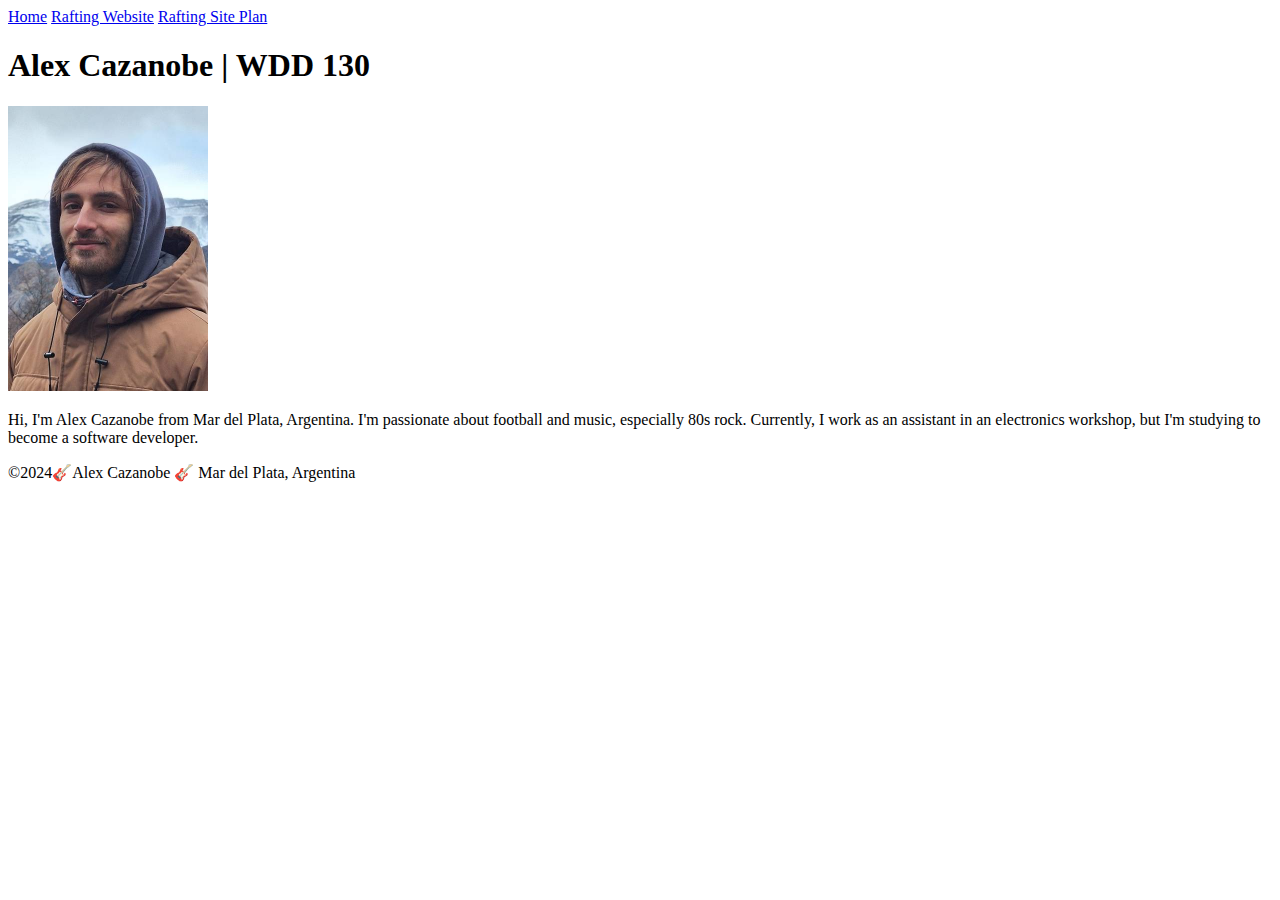
==== index.html @ 3ca71320 "first commit" ====
<!DOCTYPE html>
<html lang="en-US">
<head>
    <meta charset="UTF-8">
    <meta name="viewport" content="width=device-width,initial-scale=1.0">
    <title>Alex Cazanobe | WDD 130</title>
</head>
<body>
    <header>
        <nav>
            <a href="#">Home</a>
            <a href="wwr/">Rafting Website</a>
            <a href="wwr/site-plan-raftig.html">Rafting Site Plan</a>
        </nav>
    </header>
    <main>
        <h1>Alex Cazanobe | WDD 130</h1>
        <img src="images/profile.jpg" alt="Hello, my name is Alex Cazanobe" width="200">
        <p>Hi, I'm Alex Cazanobe from Mar del Plata, Argentina. I'm passionate about football and music, especially 80s rock. Currently, I work as an assistant in an electronics workshop, but I'm studying to become a software developer.</p>
    </main>
    <footer>
        <p>©2024🎸Alex Cazanobe 🎸 Mar del Plata, Argentina</p>
    </footer>
    
</body>
</html>
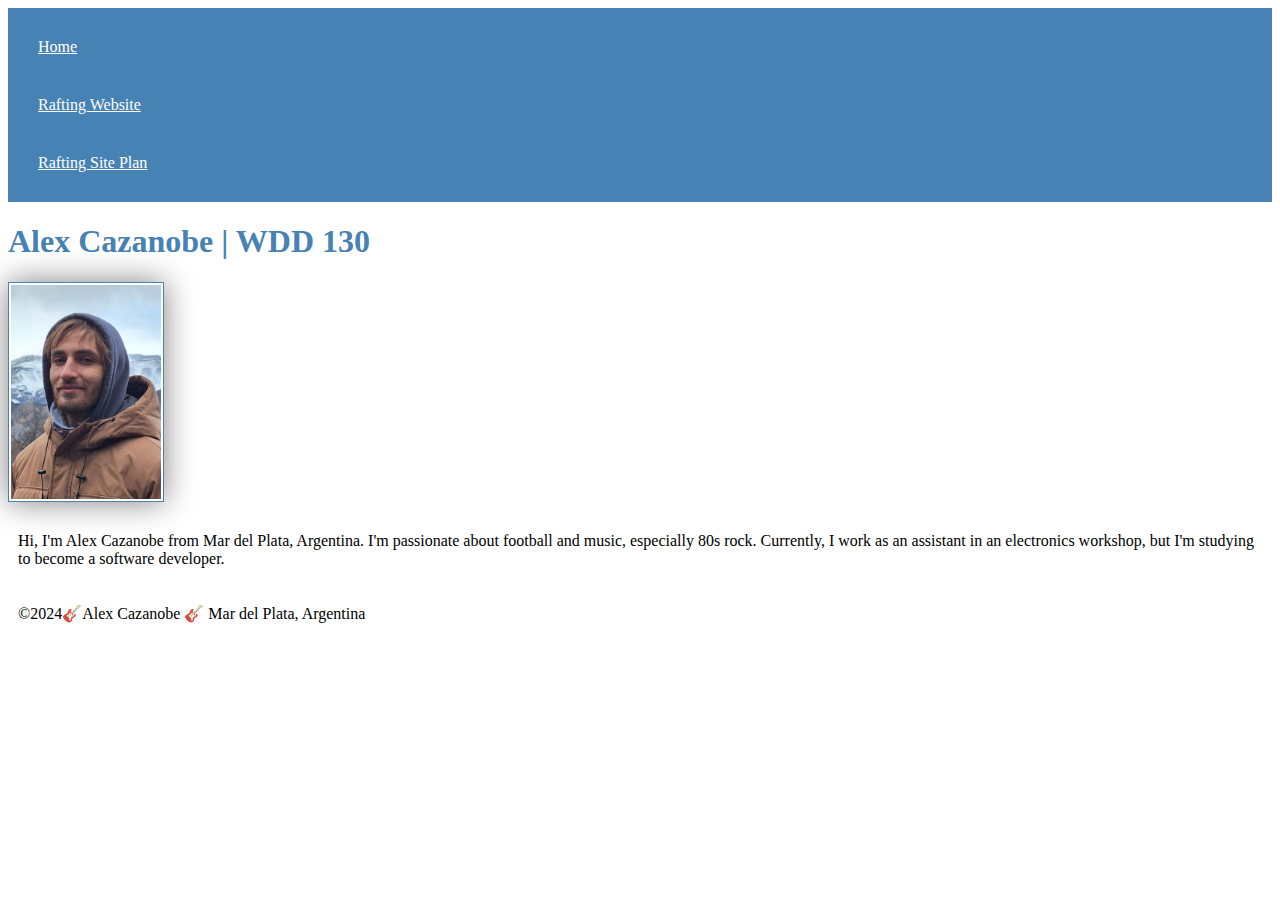
==== commit 99b9c9e1: "I added styles.css" ====
--- a/index.html
+++ b/index.html
@@ -3,6 +3,7 @@
 <head>
     <meta charset="UTF-8">
     <meta name="viewport" content="width=device-width,initial-scale=1.0">
+    <link rel="stylesheet" href="styles/styles.css">
     <title>Alex Cazanobe | WDD 130</title>
 </head>
 <body>
--- a/styles/styles.css
+++ b/styles/styles.css
@@ -0,0 +1,22 @@
+nav {
+    background-color:steelblue;
+    padding: 10px;
+}
+nav a {
+    color: white;
+    display: block;
+    padding: 20px;
+}
+h1 {
+    color: steelblue;
+}
+img {
+    width: 150px;
+    height: auto;
+    border: 1px solid steelblue;
+    padding: 2px;
+    box-shadow: 0 0 30px gray;
+}
+p{
+    padding: 10px;
+}
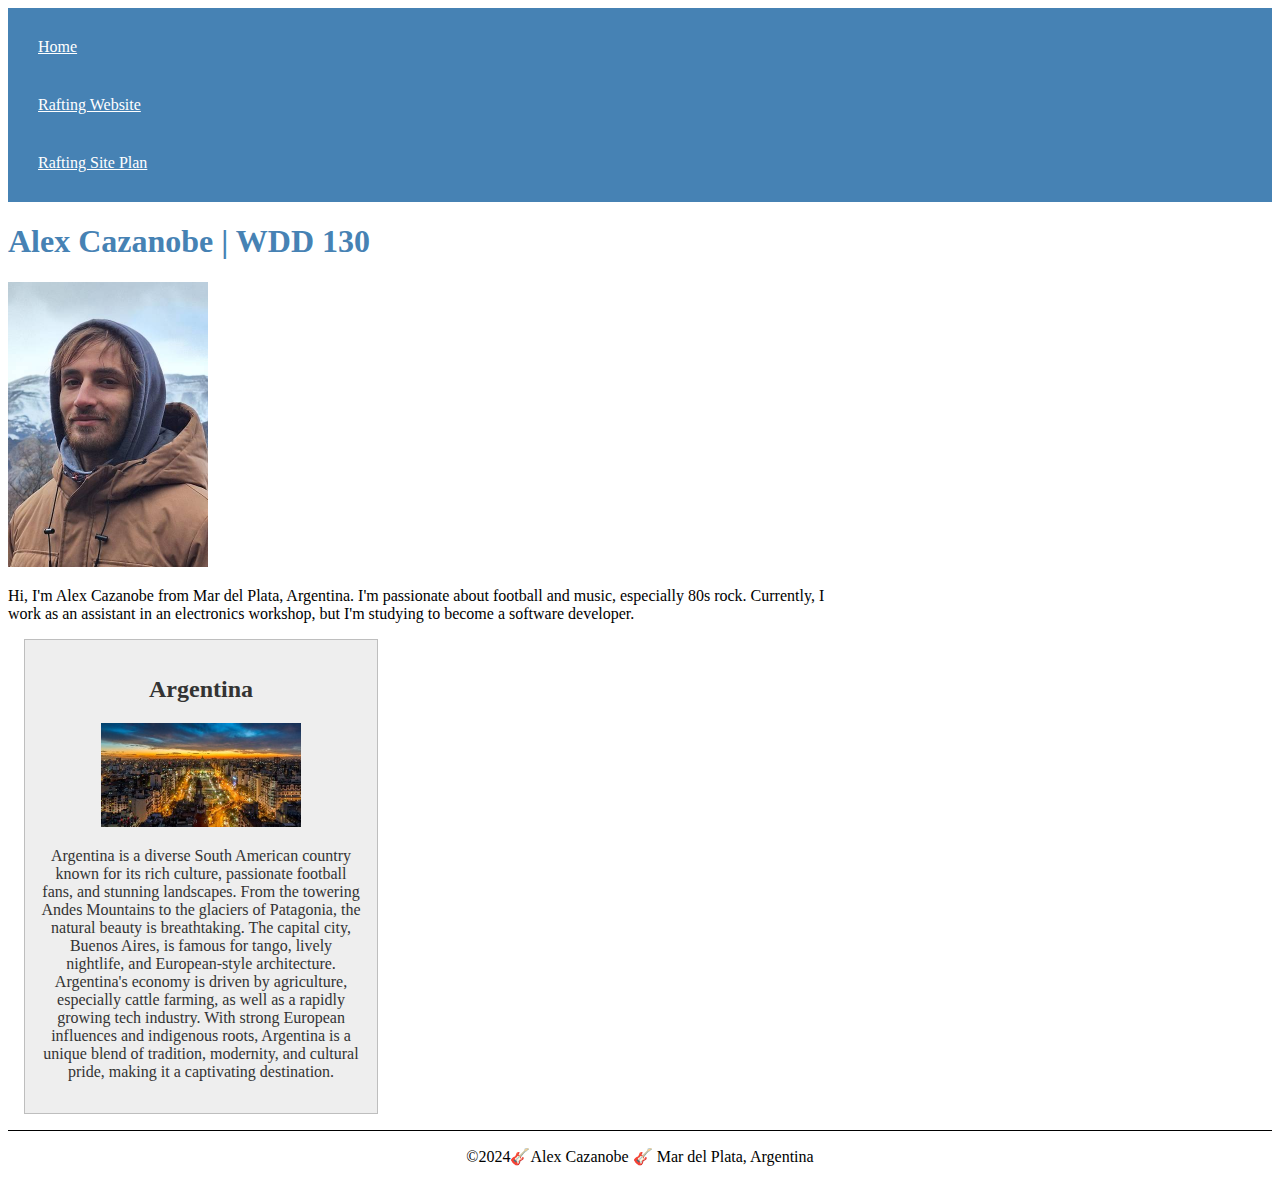
==== commit 2125f48b: "i added aside and more styles" ====
--- a/index.html
+++ b/index.html
@@ -3,8 +3,10 @@
 <head>
     <meta charset="UTF-8">
     <meta name="viewport" content="width=device-width,initial-scale=1.0">
+    <title>Alex Cazanobe | WDD 130</title>
     <link rel="stylesheet" href="styles/styles.css">
-    <title>Alex Cazanobe | WDD 130</title>
+    <meta name="description" content="Alex Cazanobe, WDD | 130 home page ">
+    <meta name="author" content="Alex Cazanobe">
 </head>
 <body>
     <header>
@@ -19,6 +21,11 @@
         <img src="images/profile.jpg" alt="Hello, my name is Alex Cazanobe" width="200">
         <p>Hi, I'm Alex Cazanobe from Mar del Plata, Argentina. I'm passionate about football and music, especially 80s rock. Currently, I work as an assistant in an electronics workshop, but I'm studying to become a software developer.</p>
     </main>
+    <aside>
+        <h2>Argentina</h2>
+        <img src="images/buenos-aires.jpg" alt="Buenos Aires, Argentina.">
+        <p>Argentina is a diverse South American country known for its rich culture, passionate football fans, and stunning landscapes. From the towering Andes Mountains to the glaciers of Patagonia, the natural beauty is breathtaking. The capital city, Buenos Aires, is famous for tango, lively nightlife, and European-style architecture. Argentina's economy is driven by agriculture, especially cattle farming, as well as a rapidly growing tech industry. With strong European influences and indigenous roots, Argentina is a unique blend of tradition, modernity, and cultural pride, making it a captivating destination.</p>
+    </aside>
     <footer>
         <p>©2024🎸Alex Cazanobe 🎸 Mar del Plata, Argentina</p>
     </footer>
--- a/styles/styles.css
+++ b/styles/styles.css
@@ -2,21 +2,50 @@
     background-color:steelblue;
     padding: 10px;
 }
+
 nav a {
     color: white;
     display: block;
     padding: 20px;
 }
+
 h1 {
     color: steelblue;
 }
-img {
+
+main image {
     width: 150px;
     height: auto;
     border: 1px solid steelblue;
     padding: 2px;
     box-shadow: 0 0 30px gray;
 }
+
 p{
-    padding: 10px;
+    padding: 0;
 }
+
+main{
+    max-width: 840px;
+}
+
+aside{
+    width:20rem;
+    margin: 1rem;
+    border: 1px solid rgba(0, 0, 0, 0.2);
+    padding: 1rem;
+    background-color: #eee;
+    color:#333 ;
+    text-align: center;
+}
+
+aside img {
+    width: 200px;
+    height: auto;
+}
+
+footer {
+    margin-top: 15px;
+    border-top: 1px solid #000;
+    text-align: center;
+}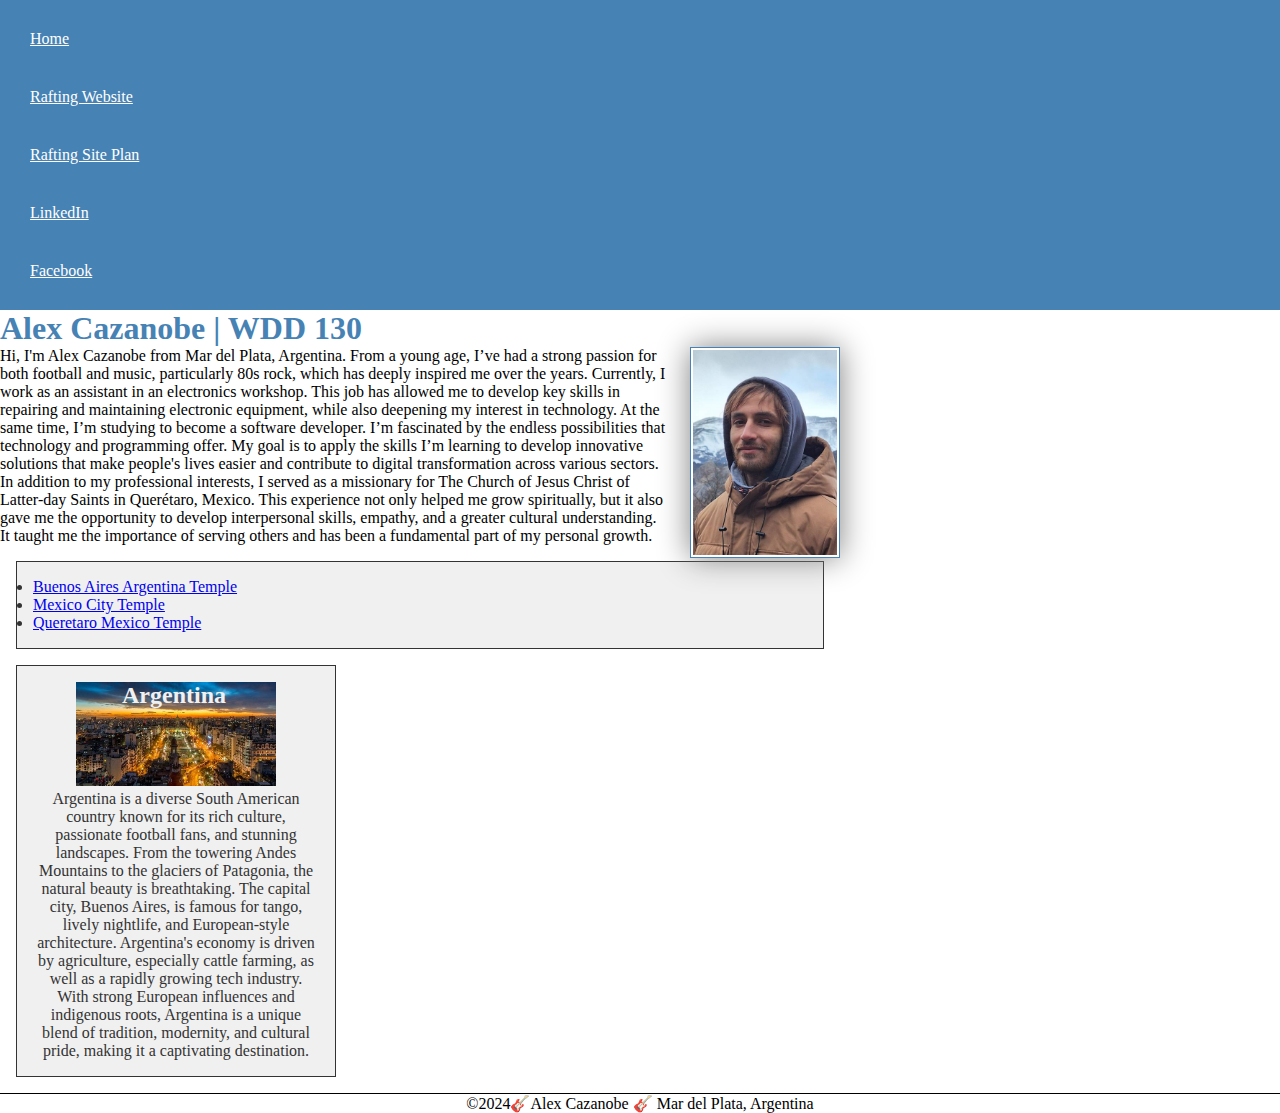
==== commit 5e162e51: "i added comments and more introduction" ====
--- a/index.html
+++ b/index.html
@@ -5,7 +5,7 @@
     <meta name="viewport" content="width=device-width,initial-scale=1.0">
     <title>Alex Cazanobe | WDD 130</title>
     <link rel="stylesheet" href="styles/styles.css">
-    <meta name="description" content="Alex Cazanobe, WDD | 130 home page ">
+    <meta name="description" content="Alex Cazanobe, WDD | 130 course home page ">
     <meta name="author" content="Alex Cazanobe">
 </head>
 <body>
@@ -14,14 +14,21 @@
             <a href="#">Home</a>
             <a href="wwr/">Rafting Website</a>
             <a href="wwr/site-plan-raftig.html">Rafting Site Plan</a>
+            <a href="www.linkedin.com/in/alex-cazanobe-2a614a2b7">LinkedIn</a>
+            <a href="https://www.facebook.com">Facebook</a>
         </nav>
     </header>
     <main>
         <h1>Alex Cazanobe | WDD 130</h1>
         <img src="images/profile.jpg" alt="Hello, my name is Alex Cazanobe" width="200">
-        <p>Hi, I'm Alex Cazanobe from Mar del Plata, Argentina. I'm passionate about football and music, especially 80s rock. Currently, I work as an assistant in an electronics workshop, but I'm studying to become a software developer.</p>
+        <p> Hi, I'm Alex Cazanobe from Mar del Plata, Argentina. From a young age, I’ve had a strong passion for both football and music, particularly 80s rock, which has deeply inspired me over the years. Currently, I work as an assistant in an electronics workshop. This job has allowed me to develop key skills in repairing and maintaining electronic equipment, while also deepening my interest in technology. At the same time, I’m studying to become a software developer. I’m fascinated by the endless possibilities that technology and programming offer. My goal is to apply the skills I’m learning to develop innovative solutions that make people's lives easier and contribute to digital transformation across various sectors. In addition to my professional interests, I served as a missionary for The Church of Jesus Christ of Latter-day Saints in Querétaro, Mexico. This experience not only helped me grow spiritually, but it also gave me the opportunity to develop interpersonal skills, empathy, and a greater cultural understanding. It taught me the importance of serving others and has been a fundamental part of my personal growth.</p>
+    <ul class="box">
+        <li><a href="https://www.churchofjesuschrist.org/temples/details/buenos-aires-argentina-temple" target="_blank"> Buenos Aires Argentina Temple</a></li>
+        <li><a href="https://www.churchofjesuschrist.org/temples/details/mexico-city-mexico-temple" target="_blank"> Mexico City Temple</a></li>
+        <li><a href="https://www.churchofjesuschrist.org/temples/details/queretaro-mexico-temple" target="_blank">  Queretaro Mexico Temple</a></li>
+    </ul>
     </main>
-    <aside>
+    <aside class="box">
         <h2>Argentina</h2>
         <img src="images/buenos-aires.jpg" alt="Buenos Aires, Argentina.">
         <p>Argentina is a diverse South American country known for its rich culture, passionate football fans, and stunning landscapes. From the towering Andes Mountains to the glaciers of Patagonia, the natural beauty is breathtaking. The capital city, Buenos Aires, is famous for tango, lively nightlife, and European-style architecture. Argentina's economy is driven by agriculture, especially cattle farming, as well as a rapidly growing tech industry. With strong European influences and indigenous roots, Argentina is a unique blend of tradition, modernity, and cultural pride, making it a captivating destination.</p>
@@ -31,4 +38,5 @@
     </footer>
     
 </body>
+<!--10/01/2024-->
 </html>--- a/styles/styles.css
+++ b/styles/styles.css
@@ -1,3 +1,9 @@
+* {
+    margin: 0;
+    padding: 0;
+    box-sizing: border-box;
+}
+
 nav {
     background-color:steelblue;
     padding: 10px;
@@ -13,12 +19,14 @@
     color: steelblue;
 }
 
-main image {
+main img {
+    float: right;
     width: 150px;
     height: auto;
     border: 1px solid steelblue;
     padding: 2px;
     box-shadow: 0 0 30px gray;
+    margin-left: 20px;
 }
 
 p{
@@ -30,6 +38,7 @@
 }
 
 aside{
+    position: relative;
     width:20rem;
     margin: 1rem;
     border: 1px solid rgba(0, 0, 0, 0.2);
@@ -39,6 +48,11 @@
     text-align: center;
 }
 
+aside h2{
+    position: absolute;
+    left: 105px ;
+    color: #f0f0f0;
+}
 aside img {
     width: 200px;
     height: auto;
@@ -48,4 +62,14 @@
     margin-top: 15px;
     border-top: 1px solid #000;
     text-align: center;
+}
+
+/* Class Selectors*/
+
+.box{
+    margin: 1rem ;
+    padding: 1rem;
+    border: 1px solid;
+    background-color: #f0f0f0;
+    color: #333;
 }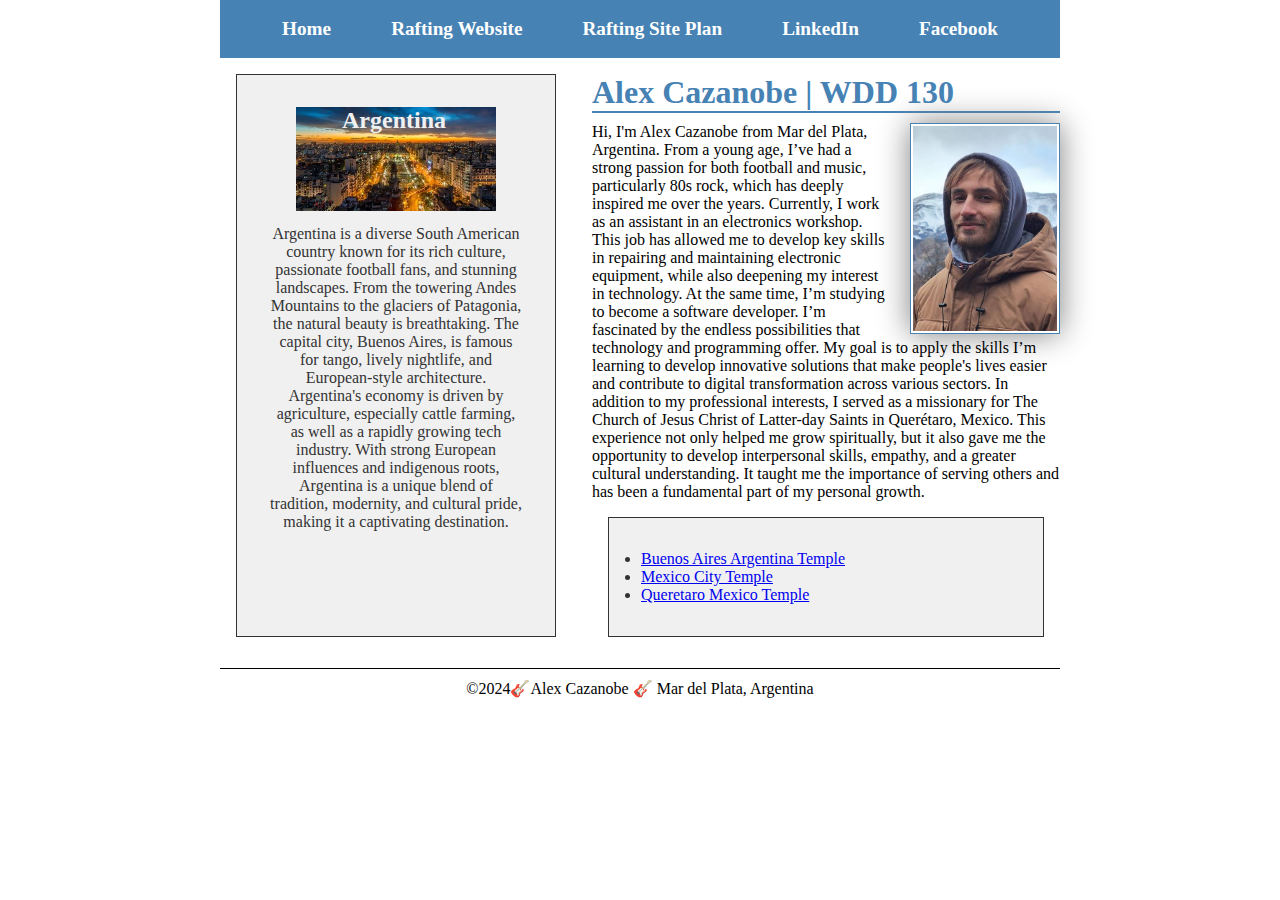
==== commit eb820ca2: "i added flex-box" ====
--- a/index.html
+++ b/index.html
@@ -14,25 +14,29 @@
             <a href="#">Home</a>
             <a href="wwr/">Rafting Website</a>
             <a href="wwr/site-plan-raftig.html">Rafting Site Plan</a>
-            <a href="www.linkedin.com/in/alex-cazanobe-2a614a2b7">LinkedIn</a>
+            <a href="https://www.linkedin.com/in/alex-cazanobe-2a614a2b7">LinkedIn</a>
             <a href="https://www.facebook.com">Facebook</a>
         </nav>
     </header>
-    <main>
-        <h1>Alex Cazanobe | WDD 130</h1>
-        <img src="images/profile.jpg" alt="Hello, my name is Alex Cazanobe" width="200">
-        <p> Hi, I'm Alex Cazanobe from Mar del Plata, Argentina. From a young age, I’ve had a strong passion for both football and music, particularly 80s rock, which has deeply inspired me over the years. Currently, I work as an assistant in an electronics workshop. This job has allowed me to develop key skills in repairing and maintaining electronic equipment, while also deepening my interest in technology. At the same time, I’m studying to become a software developer. I’m fascinated by the endless possibilities that technology and programming offer. My goal is to apply the skills I’m learning to develop innovative solutions that make people's lives easier and contribute to digital transformation across various sectors. In addition to my professional interests, I served as a missionary for The Church of Jesus Christ of Latter-day Saints in Querétaro, Mexico. This experience not only helped me grow spiritually, but it also gave me the opportunity to develop interpersonal skills, empathy, and a greater cultural understanding. It taught me the importance of serving others and has been a fundamental part of my personal growth.</p>
-    <ul class="box">
-        <li><a href="https://www.churchofjesuschrist.org/temples/details/buenos-aires-argentina-temple" target="_blank"> Buenos Aires Argentina Temple</a></li>
-        <li><a href="https://www.churchofjesuschrist.org/temples/details/mexico-city-mexico-temple" target="_blank"> Mexico City Temple</a></li>
-        <li><a href="https://www.churchofjesuschrist.org/temples/details/queretaro-mexico-temple" target="_blank">  Queretaro Mexico Temple</a></li>
-    </ul>
-    </main>
-    <aside class="box">
-        <h2>Argentina</h2>
-        <img src="images/buenos-aires.jpg" alt="Buenos Aires, Argentina.">
-        <p>Argentina is a diverse South American country known for its rich culture, passionate football fans, and stunning landscapes. From the towering Andes Mountains to the glaciers of Patagonia, the natural beauty is breathtaking. The capital city, Buenos Aires, is famous for tango, lively nightlife, and European-style architecture. Argentina's economy is driven by agriculture, especially cattle farming, as well as a rapidly growing tech industry. With strong European influences and indigenous roots, Argentina is a unique blend of tradition, modernity, and cultural pride, making it a captivating destination.</p>
-    </aside>
+        
+    <div class="grid">
+            <main>
+                <h1>Alex Cazanobe | WDD 130</h1>
+                <img src="images/profile.jpg" alt="Hello, my name is Alex Cazanobe" width="200">
+                <p> Hi, I'm Alex Cazanobe from Mar del Plata, Argentina. From a young age, I’ve had a strong passion for both football and music, particularly 80s rock, which has deeply inspired me over the years. Currently, I work as an assistant in an electronics workshop. This job has allowed me to develop key skills in repairing and maintaining electronic equipment, while also deepening my interest in technology. At the same time, I’m studying to become a software developer. I’m fascinated by the endless possibilities that technology and programming offer. My goal is to apply the skills I’m learning to develop innovative solutions that make people's lives easier and contribute to digital transformation across various sectors. In addition to my professional interests, I served as a missionary for The Church of Jesus Christ of Latter-day Saints in Querétaro, Mexico. This experience not only helped me grow spiritually, but it also gave me the opportunity to develop interpersonal skills, empathy, and a greater cultural understanding. It taught me the importance of serving others and has been a fundamental part of my personal growth.</p>
+                <ul class="box">
+                    <li><a href="https://www.churchofjesuschrist.org/temples/details/buenos-aires-argentina-temple" target="_blank"> Buenos Aires Argentina Temple</a></li>
+                    <li><a href="https://www.churchofjesuschrist.org/temples/details/mexico-city-mexico-temple" target="_blank"> Mexico City Temple</a></li>
+                    <li><a href="https://www.churchofjesuschrist.org/temples/details/queretaro-mexico-temple" target="_blank">  Queretaro Mexico Temple</a></li>
+                </ul>
+            </main>
+
+            <aside class="box">
+                <h2>Argentina</h2>
+                <img src="images/buenos-aires.jpg" alt="Buenos Aires, Argentina.">
+                <p>Argentina is a diverse South American country known for its rich culture, passionate football fans, and stunning landscapes. From the towering Andes Mountains to the glaciers of Patagonia, the natural beauty is breathtaking. The capital city, Buenos Aires, is famous for tango, lively nightlife, and European-style architecture. Argentina's economy is driven by agriculture, especially cattle farming, as well as a rapidly growing tech industry. With strong European influences and indigenous roots, Argentina is a unique blend of tradition, modernity, and cultural pride, making it a captivating destination.</p>
+            </aside>
+    </div>
     <footer>
         <p>©2024🎸Alex Cazanobe 🎸 Mar del Plata, Argentina</p>
     </footer>
--- a/styles/styles.css
+++ b/styles/styles.css
@@ -7,16 +7,32 @@
 nav {
     background-color:steelblue;
     padding: 10px;
+    display: flex;
+    justify-content: space-evenly;
+    align-items: center;
 }
 
 nav a {
+    display: block;
+    padding: 0.5rem;
+    text-decoration: none;
+    font-size: 1.2rem;
+    font-weight: 700;
     color: white;
-    display: block;
-    padding: 20px;
+    
 }
 
 h1 {
     color: steelblue;
+    border-bottom: 2px solid steelblue;
+    border-top: 1rem solid #ffff;
+}
+
+.grid{
+    display: grid;
+    grid-template-columns: 1fr 3fr;
+    gap: 20px;
+    
 }
 
 main img {
@@ -27,14 +43,17 @@
     padding: 2px;
     box-shadow: 0 0 30px gray;
     margin-left: 20px;
+    margin-top: 10px;
 }
 
 p{
+    margin-top: 10px;
     padding: 0;
 }
 
-main{
+header, .grid, footer {
     max-width: 840px;
+    margin: 0 auto;
 }
 
 aside{
@@ -46,6 +65,7 @@
     background-color: #eee;
     color:#333 ;
     text-align: center;
+    grid-row: 1/2;
 }
 
 aside h2{
@@ -68,8 +88,9 @@
 
 .box{
     margin: 1rem ;
-    padding: 1rem;
+    padding: 2rem;
     border: 1px solid;
     background-color: #f0f0f0;
     color: #333;
-}+    
+} 